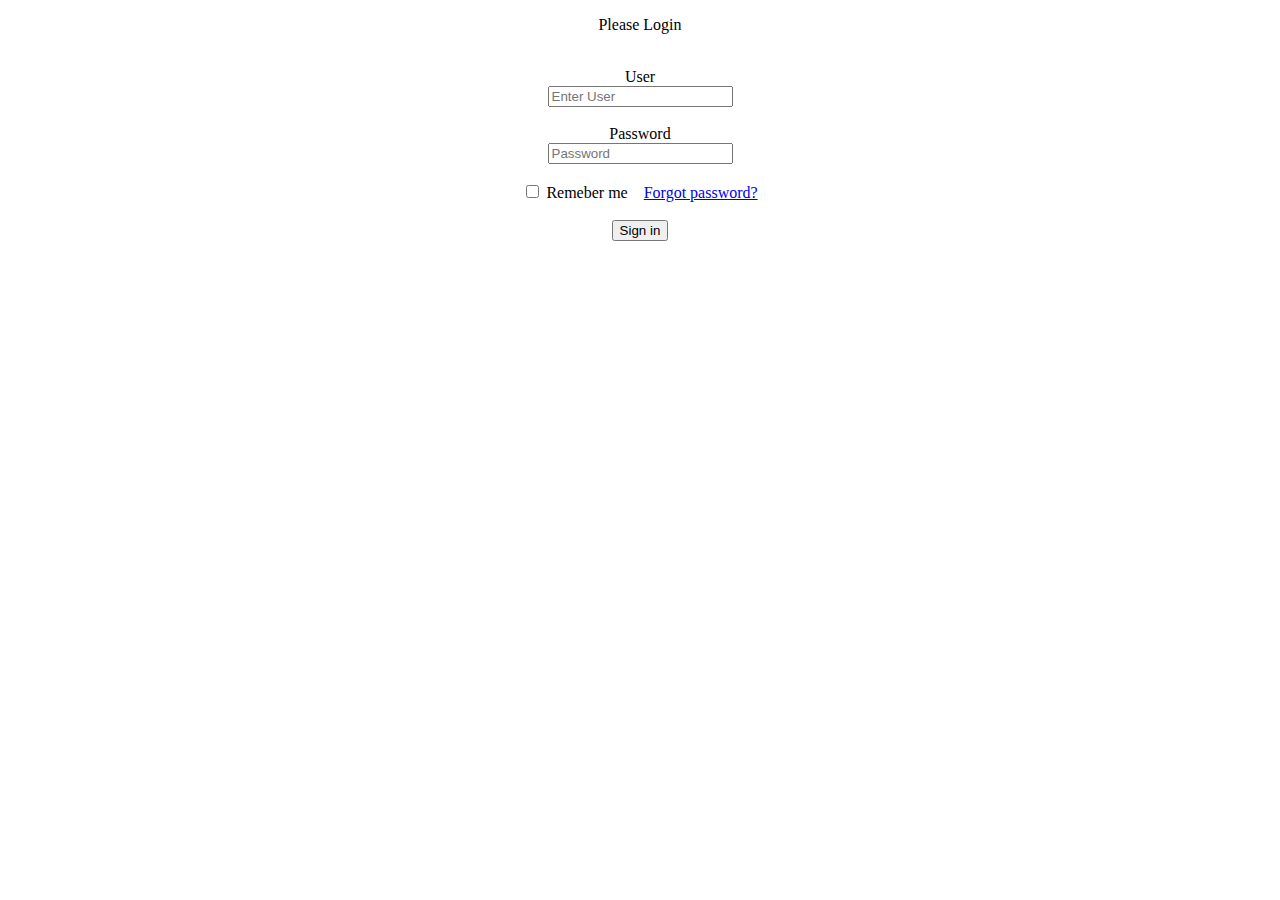
==== index.html @ f4d7d282 "HTML del login" ====
<!DOCTYPE html>
<html lang="en">
<head>
    <meta charset="UTF-8">
    <meta http-equiv="X-UA-Compatible" content="IE=edge">
    <meta name="viewport" content="width=device-width, initial-scale=1.0">
    <title>Login</title>
    <link rel="stylesheet" src="../Login/index.css" href="../Login/index.css">
    <link rel="stylesheet" href="https://cdn.jsdelivr.net/npm/bootstrap@4.1.3/dist/css/bootstrap.min.css" integrity="sha384-MCw98/SFnGE8fJT3GXwEOngsV7Zt27NXFoaoApmYm81iuXoPkFOJwJ8ERdknLPMO" crossorigin="anonymous">
</head>


<body>
    <center>

    <div class="main">
    <p>Please Login</p>

    <div class="userClass">
        <br>
        <label>User</label><br>
        <input type="email" placeholder="Enter User">
    </div>

    <div class="passwordClass">
        <br>
        <label>Password</label> <br>
        <input type="password" placeholder="Password">
    </div>

    <div>
        <br>
        <input type="checkbox">
        <label>Remeber me‎ ‎ ‎ ‎  </label>
        <a href="#!">Forgot password?</a>
    </div>

    <div>
        <br>
        <button type="button" class="btn btn-primary">Sign in</button>
        
    </div>
    </div>

    
    </center>

</body>
</html>
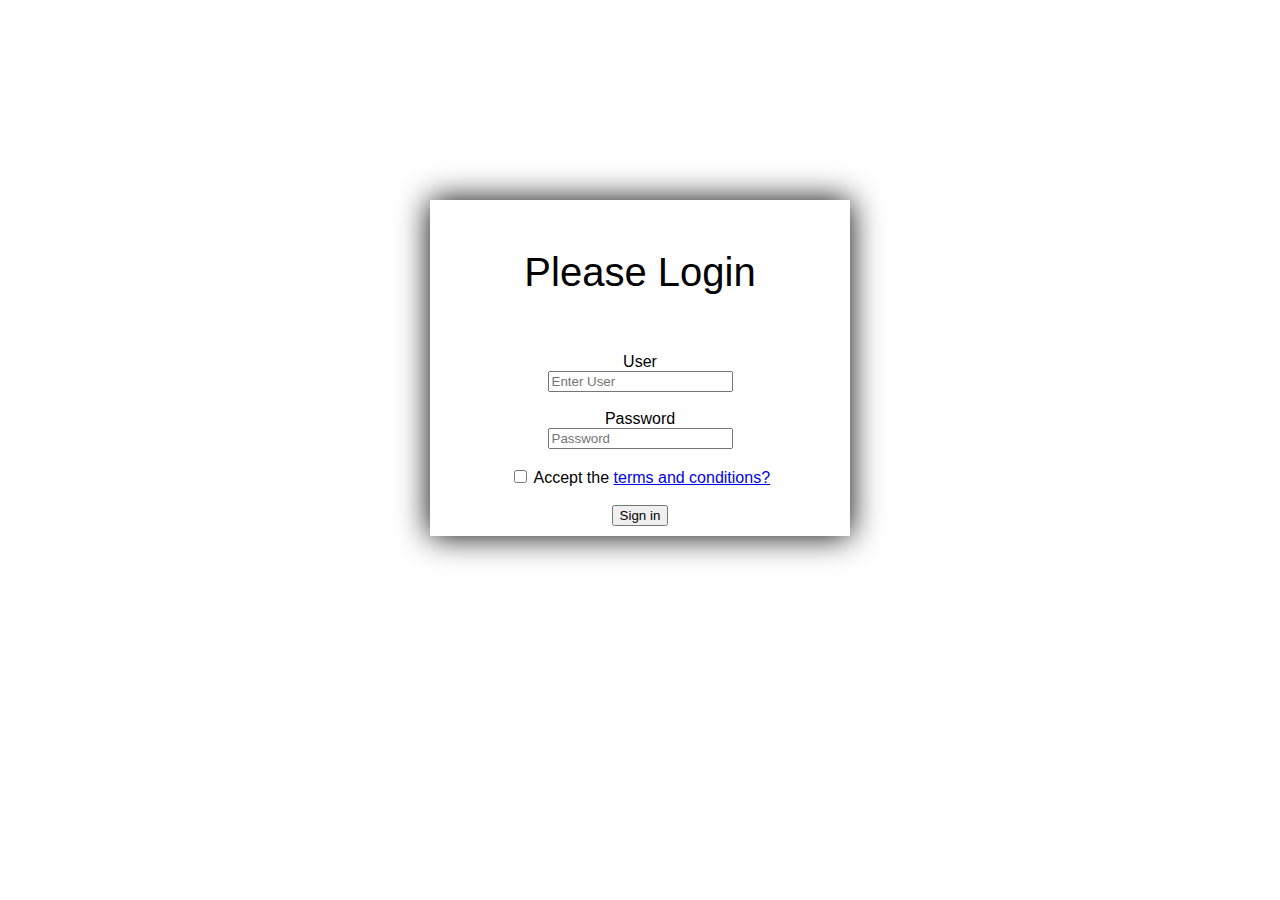
==== commit b6e3c4dc: "Created: terms of conditions and validate" ====
--- a/index.html
+++ b/index.html
@@ -5,7 +5,7 @@
     <meta http-equiv="X-UA-Compatible" content="IE=edge">
     <meta name="viewport" content="width=device-width, initial-scale=1.0">
     <title>Login</title>
-    <link rel="stylesheet" src="../Login/index.css" href="../Login/index.css">
+    <link rel="stylesheet" href="/index.css">
     <link rel="stylesheet" href="https://cdn.jsdelivr.net/npm/bootstrap@4.1.3/dist/css/bootstrap.min.css" integrity="sha384-MCw98/SFnGE8fJT3GXwEOngsV7Zt27NXFoaoApmYm81iuXoPkFOJwJ8ERdknLPMO" crossorigin="anonymous">
 </head>
 
@@ -19,31 +19,33 @@
     <div class="userClass">
         <br>
         <label>User</label><br>
-        <input type="email" placeholder="Enter User">
+        <input type="email" class="user" placeholder="Enter User">
     </div>
 
     <div class="passwordClass">
         <br>
         <label>Password</label> <br>
-        <input type="password" placeholder="Password">
+        <input type="password" class="password" placeholder="Password">
     </div>
 
     <div>
         <br>
-        <input type="checkbox">
-        <label>Remeber me‎ ‎ ‎ ‎  </label>
-        <a href="#!">Forgot password?</a>
+        <input type="checkbox" class="check">
+        <label>Accept the      </label>
+        <a href="terminos.html">terms and conditions?</a>
+        <div id="respuesta"></div>
     </div>
 
     <div>
         <br>
-        <button type="button" class="btn btn-primary">Sign in</button>
+        <button type="button" class="btn-primary">Sign in</button>
         
     </div>
     </div>
 
     
     </center>
-
+    
 </body>
+<script src="/verificar.js"></script>
 </html>--- a/index.css
+++ b/index.css
@@ -0,0 +1,22 @@
+
+body{
+   
+   font-family: Arial, Helvetica, sans-serif;
+}
+
+div.main{
+    padding: 10px;
+    margin: 200px;
+    box-shadow: 0px 0px 30px rgb(0, 0, 0);
+    box-sizing: 500px;
+    width: 400px;
+}
+
+
+
+p{
+    font-size: 40px;
+    
+}
+
+
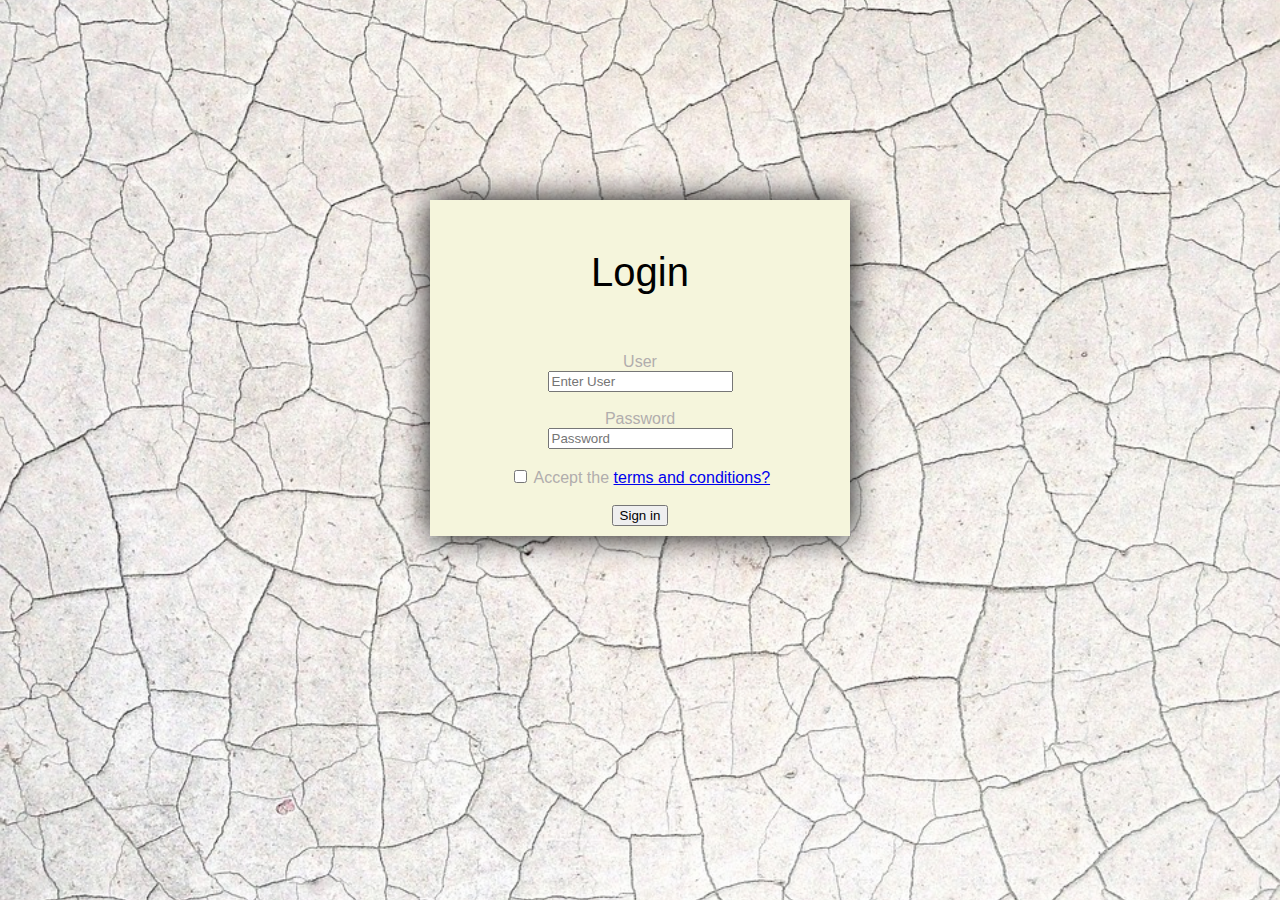
==== commit e896b8da: "ADD: New background" ====
--- a/index.html
+++ b/index.html
@@ -14,7 +14,7 @@
     <center>
 
     <div class="main">
-    <p>Please Login</p>
+    <p>Login</p>
 
     <div class="userClass">
         <br>
--- a/index.css
+++ b/index.css
@@ -1,10 +1,12 @@
 
 body{
-   
+   background: url('/img/abstract-1867395_1280.jpg') no-repeat center center fixed;
+   background-size: cover;
    font-family: Arial, Helvetica, sans-serif;
 }
 
 div.main{
+    background-color: beige;
     padding: 10px;
     margin: 200px;
     box-shadow: 0px 0px 30px rgb(0, 0, 0);
@@ -16,7 +18,10 @@
 
 p{
     font-size: 40px;
-    
+    color: #000000;
+}
+label{
+    color: rgb(177, 173, 173);
 }
 
 
